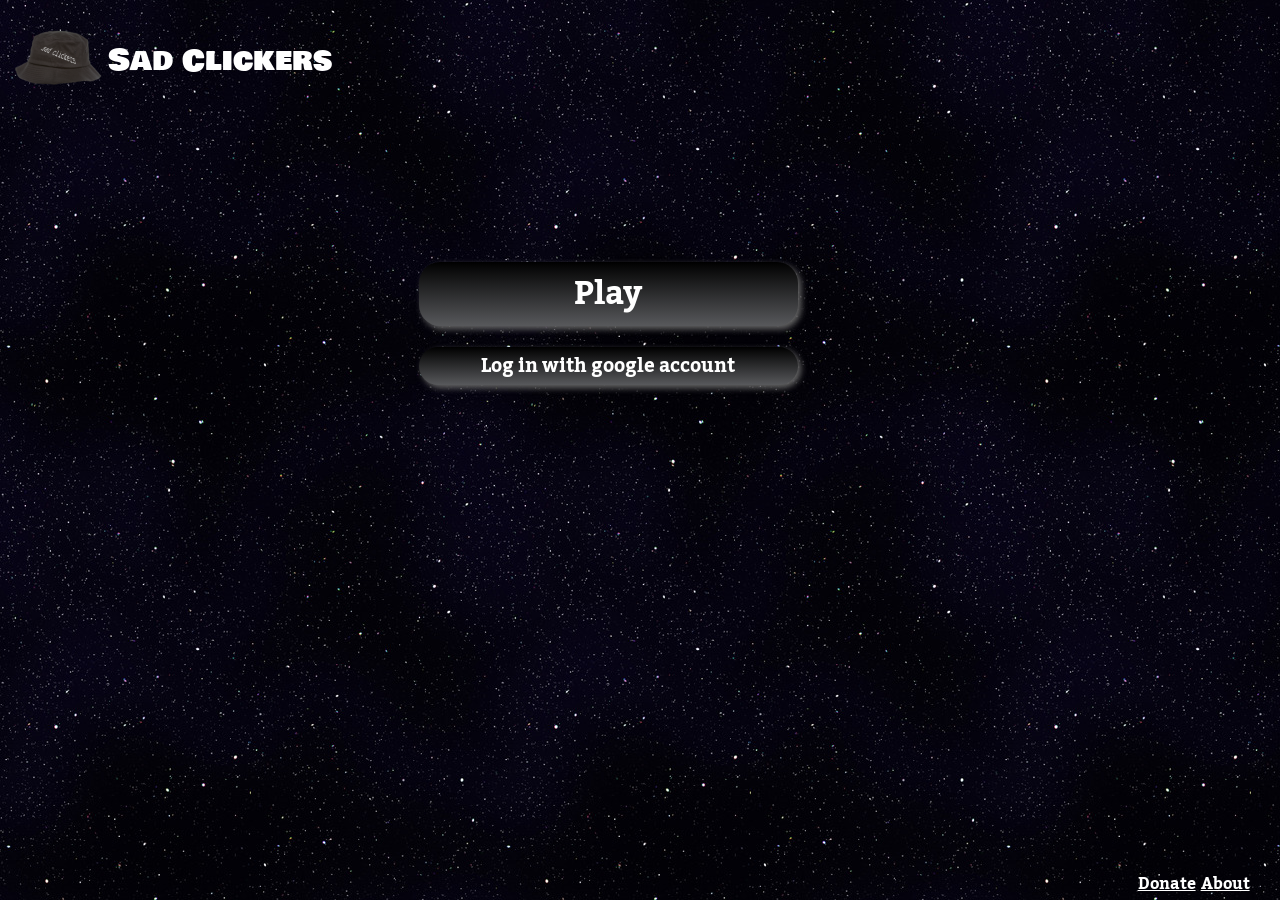
==== html/index.html @ 7ee511a6 "feat html: added index." ====
<!DOCTYPE html>
<html>
    <head>
        <title>Sad Clickers</title>
        <link type="text/css" href="../css/index.css" rel="stylesheet">              
        <meta name="viewport" content="width=device-width,initial-scale=1.0">
    </head>
    <body>
        <nav id=navbar>
                     
                <img id=icon src= "../images/apl/icon.fw.png">
                <p class ="brand">Sad Clickers</p>       
                  
        </nav>       
        
        <div id=content>
            <h1 class=button><a href="game.html">Play</a></h1>
            <h3 class=button><a href="#">Log in with google account</a></h3>
        </div>
        
        <footer>
            <a href="about.html">About</a>            
            <a href="#">Donate</a>
        </footer>
    </body>
</html>
---- css/index.css ----
body {
  background-image: url("../images/apl/background.jpg"), url("../images/apl/background.jpg");
  background-color: black; }

@font-face {
  font-family: "Catamaran";
  font-weight: 500;
  src: url("font/Catamaran/Catamaran-Medium.ttf"); }
@font-face {
  font-family: "Kadwa";
  font-weight: 700;
  src: url("font/Kadwa/Kadwa-Bold.ttf"); }
@font-face {
  font-family: "Bowlby One SC";
  src: url("font/Bowlby_One_SC/BowlbyOneSC-Regular.ttf"); }
* {
  color: white;
  font-family: "Kadwa", monospace; }

#navbar {
  width: 100%;
  float: left; }
  #navbar .brand {
    font-family: "Bowlby One SC";
    font-size: 30px; }
  #navbar #icon {
    -webkit-transition: -webkit-filter 1s;
    transition: filter 1s;
    float: left;
    width: 100px;
    height: 100px; }
  #navbar #icon:hover {
    -webkit-filter: drop-shadow(0px 0px 10px #fff);
    filter: drop-shadow(0px 0px 10px #fff); }

#content {
  margin-top: 10%;
  width: 100%;
  float: right;
  font-family: "Kadwa", "serif";
  text-align: center; }
  @media only screen and (min-width: 300px) and (max-width: 1023px) {
    #content .button {
      width: 60%;
      margin-left: 20%; } }
  @media only screen and (min-width: 1024px) {
    #content .button {
      width: 30%;
      margin-left: 32.5%; } }
  #content a {
    text-decoration: none; }
  #content .button {
    -webkit-transition: -webkit-filter 1s;
    transition: filter 1s;
    background: #000000;
    background-image: -webkit-linear-gradient(top, #000000, #58595C);
    background-image: -moz-linear-gradient(top, #000000, #58595C);
    background-image: -ms-linear-gradient(top, #000000, #58595C);
    background-image: -o-linear-gradient(top, #000000, #58595C);
    background-image: linear-gradient(to bottom, #000000, #58595C);
    -webkit-border-radius: 21px;
    -moz-border-radius: 21px;
    border-radius: 21px;
    -webkit-box-shadow: 3px 3px 6px #666666;
    -moz-box-shadow: 3px 3px 6px #666666;
    box-shadow: 3px 3px 6px #666666; }
  #content .button:hover {
    -webkit-filter: drop-shadow(0px 0px 10px #fff);
    filter: drop-shadow(0px 0px 10px #fff); }

footer {
  position: fixed;
  width: 97%;
  bottom: 0; }
  footer a {
    float: right;
    margin-left: 5px; }

/*# sourceMappingURL=index.css.map */
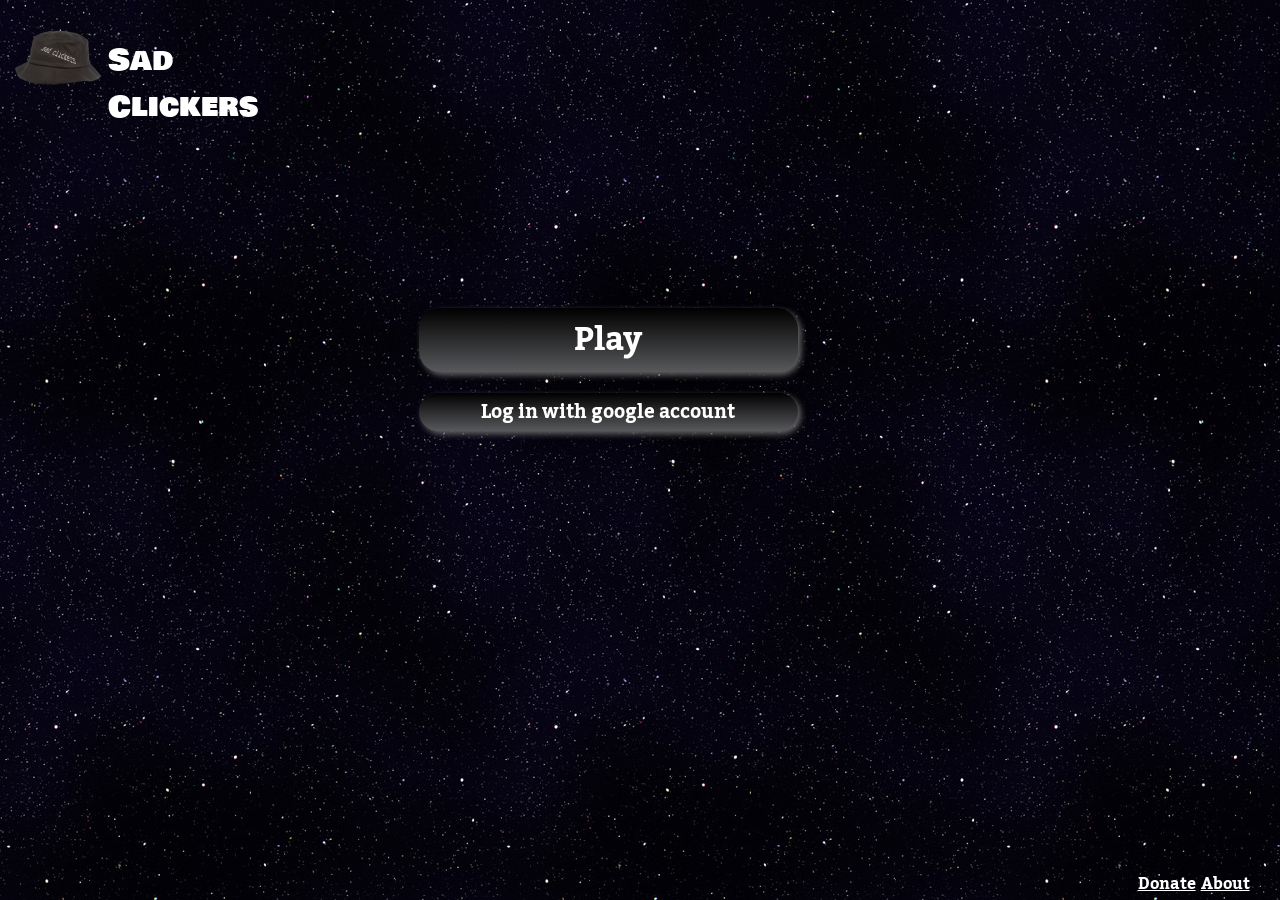
==== commit b9592e5f: "fix html: beautified game and index html indentation." ====
--- a/html/index.html
+++ b/html/index.html
@@ -1,26 +1,27 @@
 <!DOCTYPE html>
 <html>
-    <head>
-        <title>Sad Clickers</title>
-        <link type="text/css" href="../css/index.css" rel="stylesheet">              
-        <meta name="viewport" content="width=device-width,initial-scale=1.0">
-    </head>
-    <body>
-        <nav id=navbar>
-                     
-                <img id=icon src= "../images/apl/icon.fw.png">
-                <p class ="brand">Sad Clickers</p>       
-                  
-        </nav>       
-        
-        <div id=content>
-            <h1 class=button><a href="game.html">Play</a></h1>
-            <h3 class=button><a href="#">Log in with google account</a></h3>
-        </div>
-        
-        <footer>
-            <a href="about.html">About</a>            
-            <a href="#">Donate</a>
-        </footer>
-    </body>
-</html>+
+<head>
+    <title>Sad Clickers</title>
+    <link type="text/css" href="../css/index.css" rel="stylesheet">
+    <meta name="viewport" content="width=device-width,initial-scale=1.0">
+</head>
+
+<body>
+    <nav>
+        <img id=icon src="../images/apl/icon.fw.png">
+        <p class="brand">Sad Clickers</p>
+    </nav>
+
+    <div id=content>
+        <h1 class=button><a href="game.html">Play</a></h1>
+        <h3 class=button><a href="#">Log in with google account</a></h3>
+    </div>
+
+    <footer>
+        <a href="about.html">About</a>
+        <a href="#">Donate</a>
+    </footer>
+</body>
+
+</html>
--- a/css/index.css
+++ b/css/index.css
@@ -2,6 +2,7 @@
   background-image: url("../images/apl/background.jpg"), url("../images/apl/background.jpg");
   background-color: black; }
 
+/* font */
 @font-face {
   font-family: "Catamaran";
   font-weight: 500;
@@ -17,22 +18,25 @@
   color: white;
   font-family: "Kadwa", monospace; }
 
-#navbar {
-  width: 100%;
+/* enf of font */
+/* navbar */
+nav {
+  width: 25%;
   float: left; }
-  #navbar .brand {
+  nav .brand {
     font-family: "Bowlby One SC";
     font-size: 30px; }
-  #navbar #icon {
+  nav #icon {
     -webkit-transition: -webkit-filter 1s;
     transition: filter 1s;
     float: left;
     width: 100px;
     height: 100px; }
-  #navbar #icon:hover {
+  nav #icon:hover {
     -webkit-filter: drop-shadow(0px 0px 10px #fff);
     filter: drop-shadow(0px 0px 10px #fff); }
 
+/* end of navbar */
 #content {
   margin-top: 10%;
   width: 100%;
